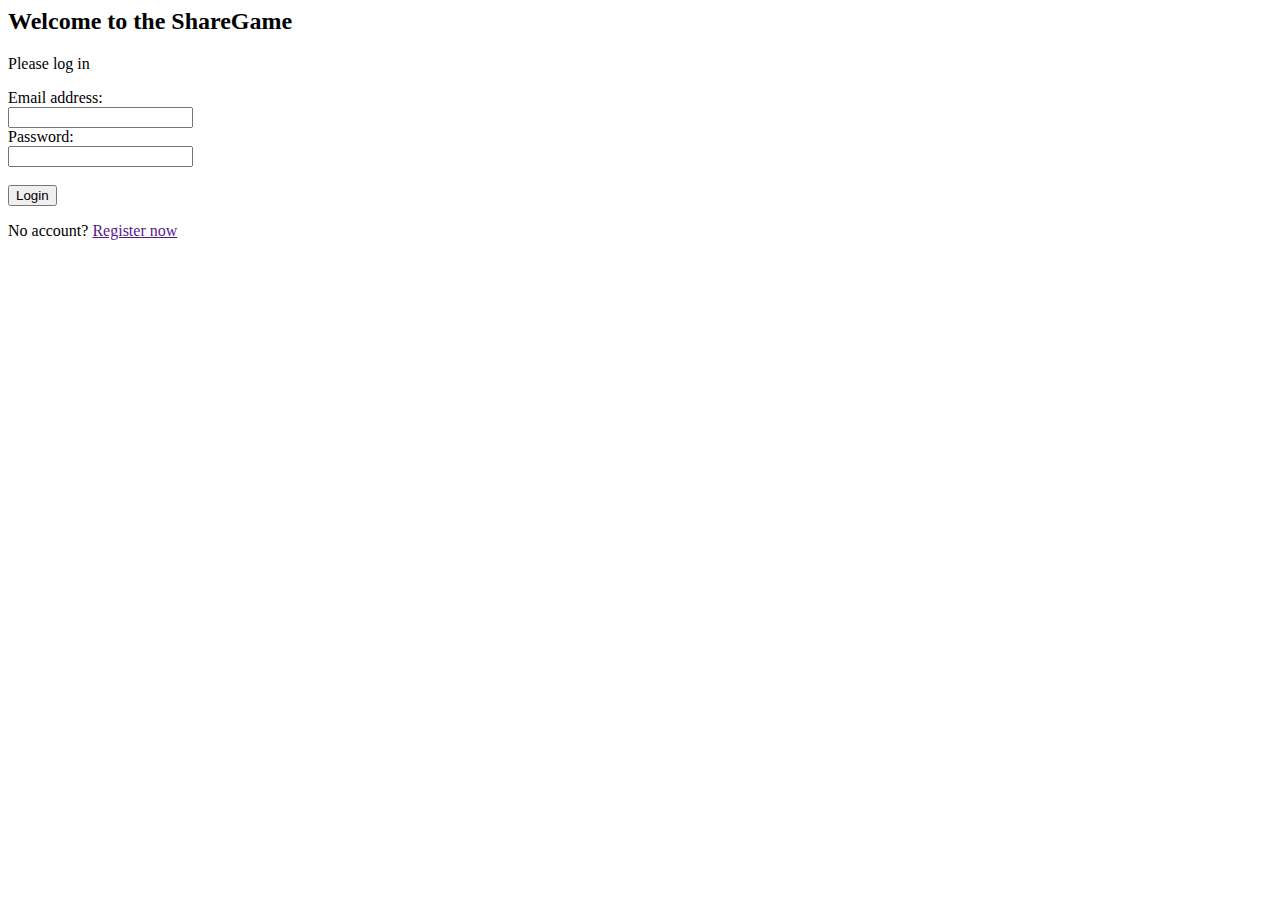
==== web-client/src/main/webapp/index.html @ 6fc0b0b5 "add log in page" ====
<html>
<body>
<h2>Welcome to the ShareGame</h2>

<form>
	<p>Please log in</p>
	Email address:<br/>
	<input type="text" name="email">
	<br/>
 	Password:<br>
	<input type="password" name="password">
	<br/><br/>
	<input type="submit" value="Login">
</form>

<p>No account? <a href=''>Register now</a></p>
</body>
</html>
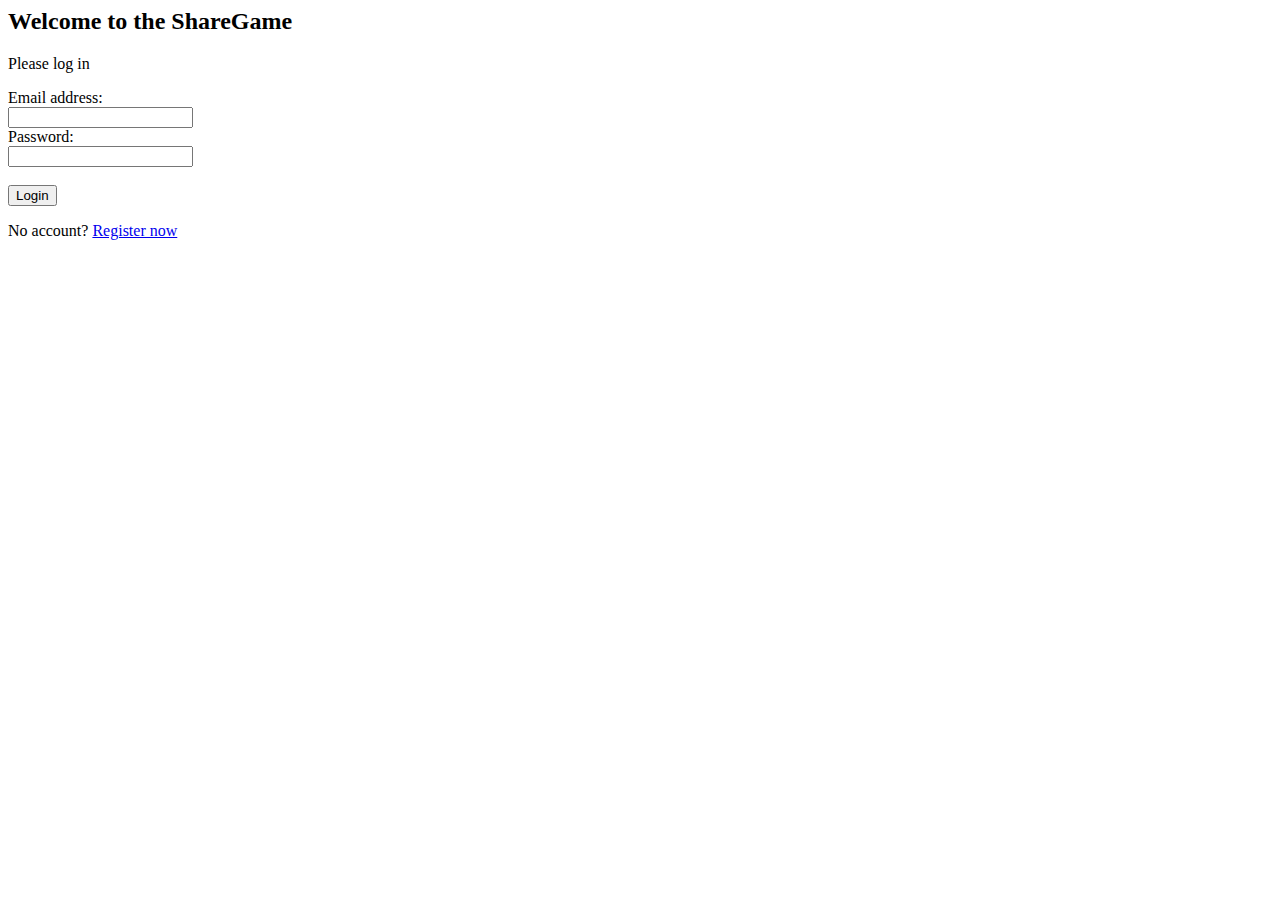
==== commit ba2590fe: "Adding login Serlvet and login page" ====
--- a/web-client/src/main/webapp/index.html
+++ b/web-client/src/main/webapp/index.html
@@ -1,8 +1,11 @@
 <html>
+<head>
+	<title>The Share Game</title>
+</head>
 <body>
 <h2>Welcome to the ShareGame</h2>
 
-<form>
+<form method="post" action="login">
 	<p>Please log in</p>
 	Email address:<br/>
 	<input type="text" name="email">
@@ -13,6 +16,6 @@
 	<input type="submit" value="Login">
 </form>
 
-<p>No account? <a href=''>Register now</a></p>
+<p>No account? <a href='register.html'>Register now</a></p>
 </body>
 </html>
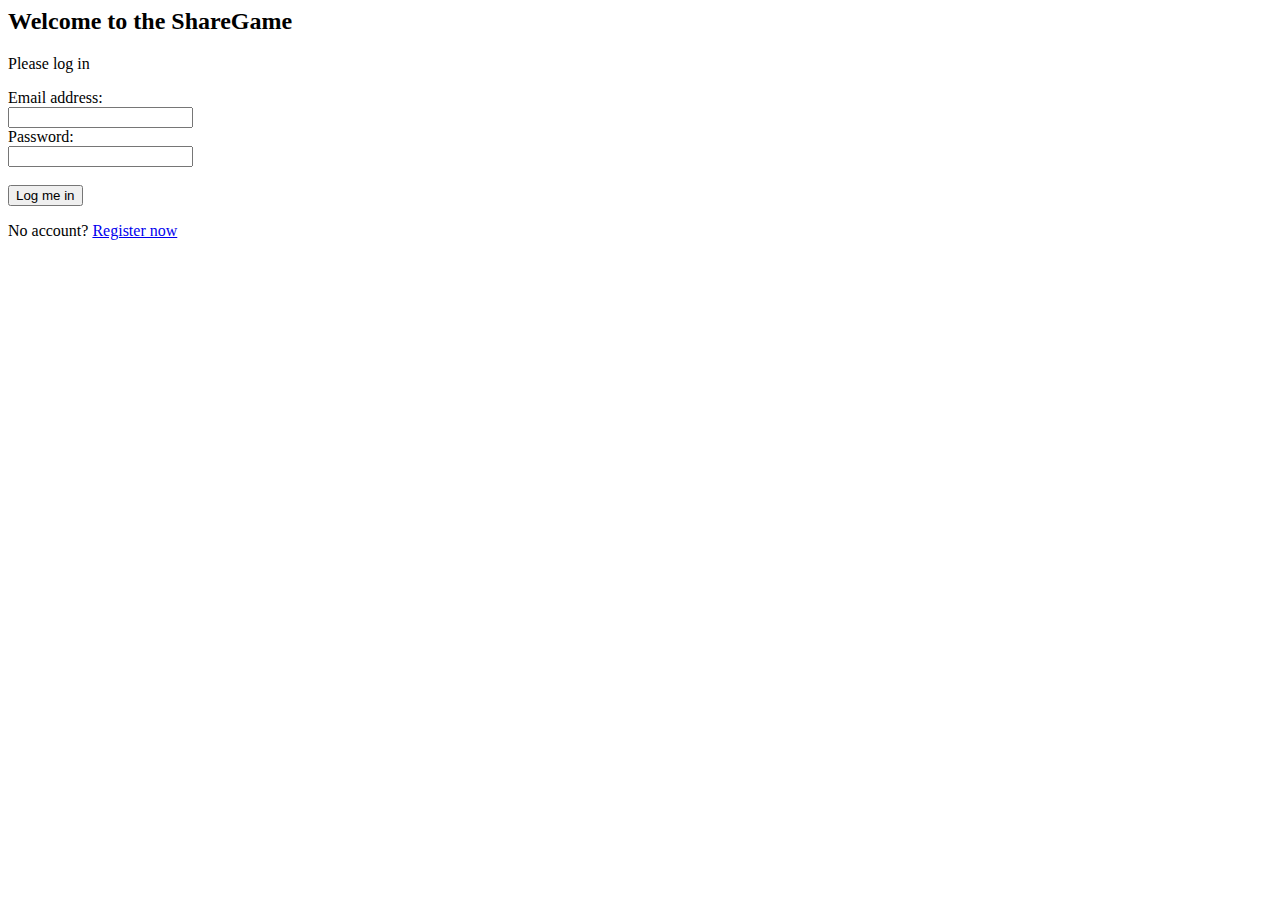
==== commit d43ae878: "Finished login work. Time to start work on the home page!" ====
--- a/web-client/src/main/webapp/index.html
+++ b/web-client/src/main/webapp/index.html
@@ -1,20 +1,61 @@
 <html>
 <head>
+	<script src="js/jquery-1.11.2.js"></script>
+	<script src="js/ajax.js"></script>
+	
+	<link rel="stylesheet" type="text/css" href="css/index.css">
+	
+	<script>
+ 		function login() {
+ 			var email = $('#email').val();
+ 			var password = $('#password').val();
+    		var data = {
+    			email : email,
+    			password : password
+    		}
+    		
+    		makePostCall("login",data,loginSuccess,logingFailed);
+ 		}
+ 		
+ 		function loginSuccess(result){
+ 			if(!result.success){
+ 				var div = $('#login_feedback');
+ 				div.html("Login failed: " + result.message);
+ 				div.slideDown();
+ 			}else{
+ 				var url = result.redirect;
+ 				window.location = url;
+ 			}
+ 		}
+ 		
+ 		function logingFailed(xhr,status,error){
+ 			var div = $('#login_feedback');
+ 			div.html("Call to login service failed.");
+ 			div.slideDown();
+ 		}
+	</script>
+
 	<title>The Share Game</title>
 </head>
 <body>
 <h2>Welcome to the ShareGame</h2>
 
-<form method="post" action="login">
 	<p>Please log in</p>
 	Email address:<br/>
-	<input type="text" name="email">
+	<input type="text" id="email" name="email">
 	<br/>
  	Password:<br>
-	<input type="password" name="password">
+	<input type="password" id="password" name="password">
 	<br/><br/>
-	<input type="submit" value="Login">
-</form>
+	
+	<button onclick="login()">Log me in</button> 
+
+<div class='login_feedback' id='login_feedback'></div>
+
+<script>
+var div = $('#login_feedback');
+div.hide();
+</script>
 
 <p>No account? <a href='register.html'>Register now</a></p>
 </body>
--- a/web-client/src/main/webapp/css/index.css
+++ b/web-client/src/main/webapp/css/index.css
@@ -0,0 +1,6 @@
+.login_feedback{
+	background-color:#f9747b;
+	outline: #d50f37 solid 2px;
+	margin-top : 10px;
+	width : 50%;
+}